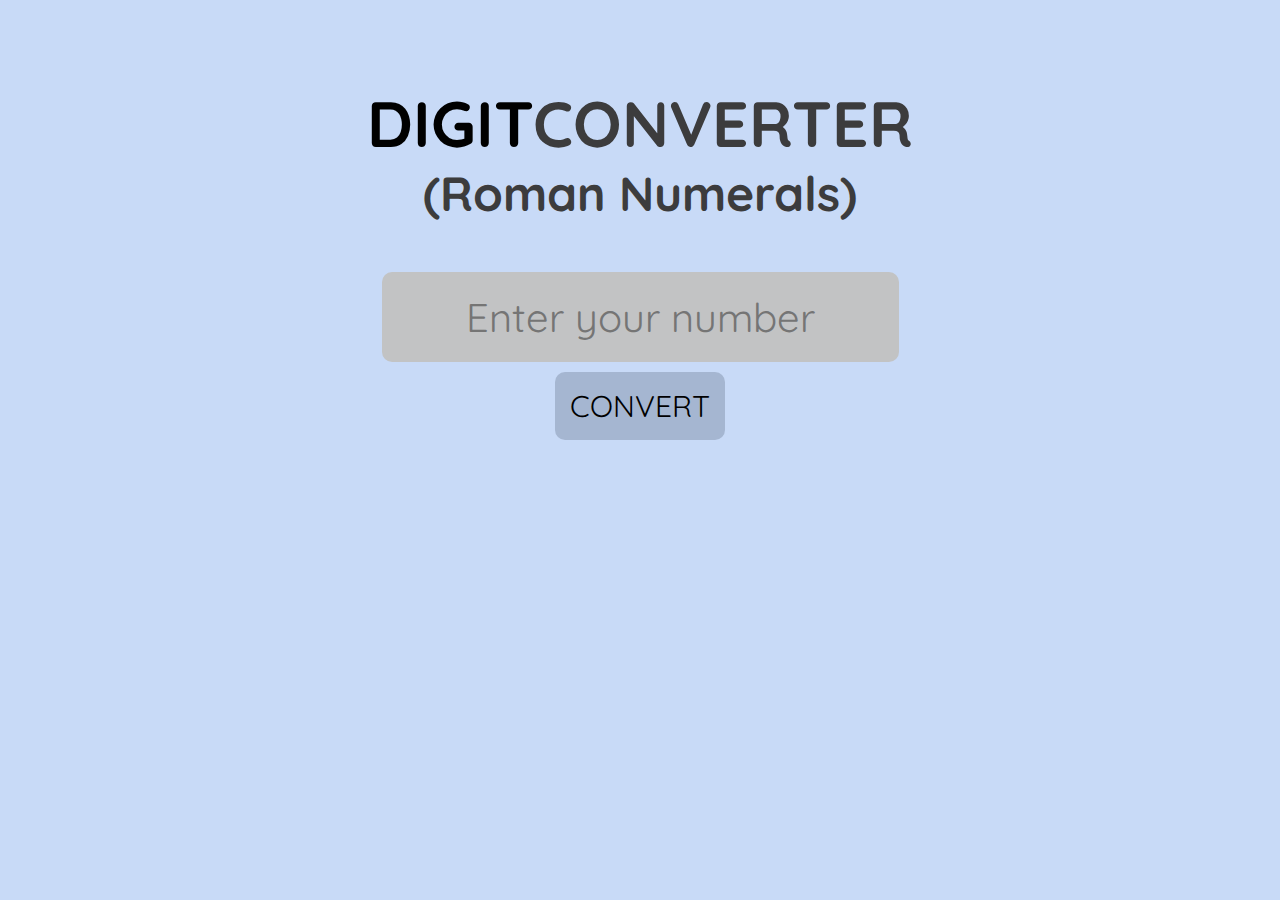
==== index.html @ b941a9ea "fixed bg color bug" ====
<!DOCTYPE html>
<html lang="en">
  <head>
    <meta charset="utf-8"/>
    <title>Digit Converter</title>
    <link href="styles/style.css" type="text/css" rel="stylesheet" />
    <link href="https://fonts.googleapis.com/css?family=Quicksand" rel="stylesheet">
    <script src="https://ajax.googleapis.com/ajax/libs/jquery/3.2.1/jquery.min.js"></script>
  </head>
  <body>
    <div class="container">
      <h1 id="digitconverter"><span class="digit">DIGIT</span>CONVERTER</h1><br/>
      <h2 id="subhead">(Roman Numerals)</h2>
      <input type="number" placeholder="Enter your number" min=0 id="mainInput" />
      <button id="convertButton">CONVERT</button>
    </div>
    <div id="displayDiv"></div>

    <script src="js/main.js"></script>
  </body>
</html>
---- styles/style.css ----
* {
  font-family: 'Quicksand', sans-serif;
}

/***************************************
***** BUG: FIX BACKGROUND COLOUR *******
****************************************/

@media screen and (min-width: 768px){

  body {
    background-color: #c8daf7;
  }
  .container {
    background-color: #c8daf7;
    margin-top: 40px;
    height: 400px;
    display: flex;
    flex-direction: column;
    justify-content: space-between;
    align-items: center;
  }

  #digitconverter {
    font-size: 64px;
    color: #3c3c3d;
    text-align: center;
    margin-bottom: 0;
  }
    .digit {
      color: black;
    }
  #subhead {
    font-size: 48px;
    color: #3c3c3d;
    margin-top: -40px;
  }

  #displayDiv {
    margin-top: 30px;
    text-align: center;
    font-size: 40px;
    /*
    background-color: #c2c3c4;
    border-radius: 10px;
    border: none;
    */
  }

  #mainInput {
    background-color: #c2c3c4;
    padding: 20px;
    text-align: center;
    border-radius: 10px;
    border: none;
    font-size: 40px;
  }

  #convertButton {
    padding: 15px;
    background-color: #a5b6d1;
    border-radius: 10px;
    border: none;
    font-size: 30px;
  }
}

@media only screen and (max-width: 767px) and (min-width: 480px){

  body {
    background-color: #c8daf7;
  }

  .container {
    margin-top: 30px;
    height: 350px;
    display: flex;
    flex-direction: column;
    justify-content: space-between;
    align-items: center;
  }

  #digitconverter {
    font-size: 42px;
    color: #3c3c3d;
    text-align: center;
    margin-bottom: 0;
  }
    .digit {
      color: black;
    }
  #subhead {
    font-size: 36px;
    color: #3c3c3d;
    margin-top: -32px;
  }

  #displayDiv {
    margin-top: 20px;
    text-align: center;
    font-size: 30px;
  }

  #mainInput {
    background-color: #c2c3c4;
    padding: 15px;
    text-align: center;
    border-radius: 5px;
    border: none;
    font-size: 30px;
  }

  #convertButton {
    padding: 10px;
    background-color: #a5b6d1;
    border-radius: 5px;
    border: none;
    font-size: 24px;
  }
}

@media only screen and (max-width: 479px){

  body {
    background-color: #c8daf7;
  }

  .container {
    margin-top: 20px;
    height: 300px;
    display: flex;
    flex-direction: column;
    justify-content: space-between;
    align-items: center;
  }

  #digitconverter {
    font-size: 32px;
    color: #3c3c3d;
    text-align: center;
    margin-bottom: 0;
  }
    .digit {
      color: black;
    }
  #subhead {
    font-size: 24px;
    color: #3c3c3d;
    margin-top: -30px;
  }

  #displayDiv {
    margin-top: 15px;
    text-align: center;
    font-size: 24px;
  }

  #mainInput {
    background-color: #c2c3c4;
    padding: 5px;
    text-align: center;
    border-radius: 5px;
    border: none;
    font-size: 24px;
  }

  #convertButton {
    padding: 10px;
    background-color: #a5b6d1;
    border-radius: 5px;
    border: none;
    font-size: 20px;
  }
}

input[type='number'] {
  -moz-appearance:textfield;
}
input[type='number']::-webkit-outer-spin-button,
input[type='number']::-webkit-inner-spin-button {
  -webkit-appearance: none;
  margin: 0;
}


#convertButton:hover {
  background-color: #7f8a9b;
}
#convertButton:active {
  background-color: #616b7a;
}
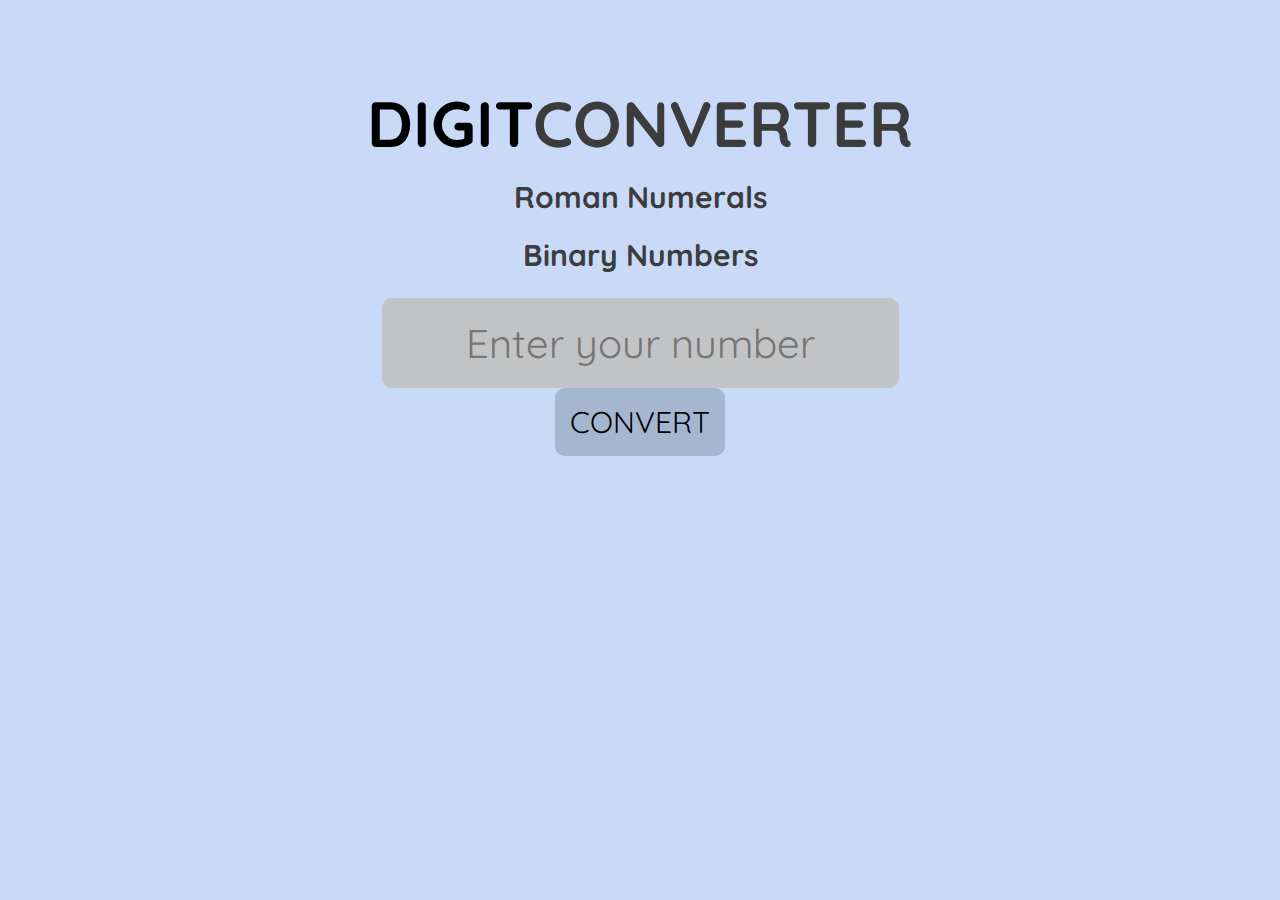
==== commit 401ca512: "making links" ====
--- a/index.html
+++ b/index.html
@@ -10,7 +10,12 @@
   <body>
     <div class="container">
       <h1 id="digitconverter"><span class="digit">DIGIT</span>CONVERTER</h1><br/>
-      <h2 id="subhead">(Roman Numerals)</h2>
+        <a href="#" id="romanNumerals">
+          <h2>Roman Numerals</h2>
+        </a>
+        <a href="binary/index.html" id="binaryNumbers">
+          <h2>Binary Numbers</h2>
+        </a>
       <input type="number" placeholder="Enter your number" min=0 id="mainInput" />
       <button id="convertButton">CONVERT</button>
     </div>
--- a/styles/style.css
+++ b/styles/style.css
@@ -1,10 +1,6 @@
 * {
   font-family: 'Quicksand', sans-serif;
 }
-
-/***************************************
-***** BUG: FIX BACKGROUND COLOUR *******
-****************************************/
 
 @media screen and (min-width: 768px){
 
@@ -30,10 +26,20 @@
     .digit {
       color: black;
     }
-  #subhead {
-    font-size: 48px;
-    color: #3c3c3d;
-    margin-top: -40px;
+
+  #romanNumerals {
+    text-decoration: none !important;
+    text-align: center;
+    font-size: 20px;
+    color: #3c3c3d;
+    margin-top: -30px;
+  }
+  #binaryNumbers {
+    text-decoration: none !important;
+    text-align: center;
+    font-size: 20px;
+    color: #3c3c3d;
+    margin-top: -30px;
   }
 
   #displayDiv {
@@ -126,7 +132,7 @@
   }
 
   .container {
-    margin-top: 20px;
+    margin-top: 50px;
     height: 300px;
     display: flex;
     flex-direction: column;
@@ -143,10 +149,19 @@
     .digit {
       color: black;
     }
-  #subhead {
-    font-size: 24px;
-    color: #3c3c3d;
-    margin-top: -30px;
+
+  #romanNumerals {
+    text-align: center;
+    font-size: 20px;
+    color: green;
+    margin-top: -30px;
+  }
+  #binaryNumbers {
+    text-align: center;
+    font-size: 20px;
+    color: #3c3c3d;
+    margin-top: -30px;
+    text-decoration: none !important;
   }
 
   #displayDiv {
@@ -182,7 +197,6 @@
   margin: 0;
 }
 
-
 #convertButton:hover {
   background-color: #7f8a9b;
 }
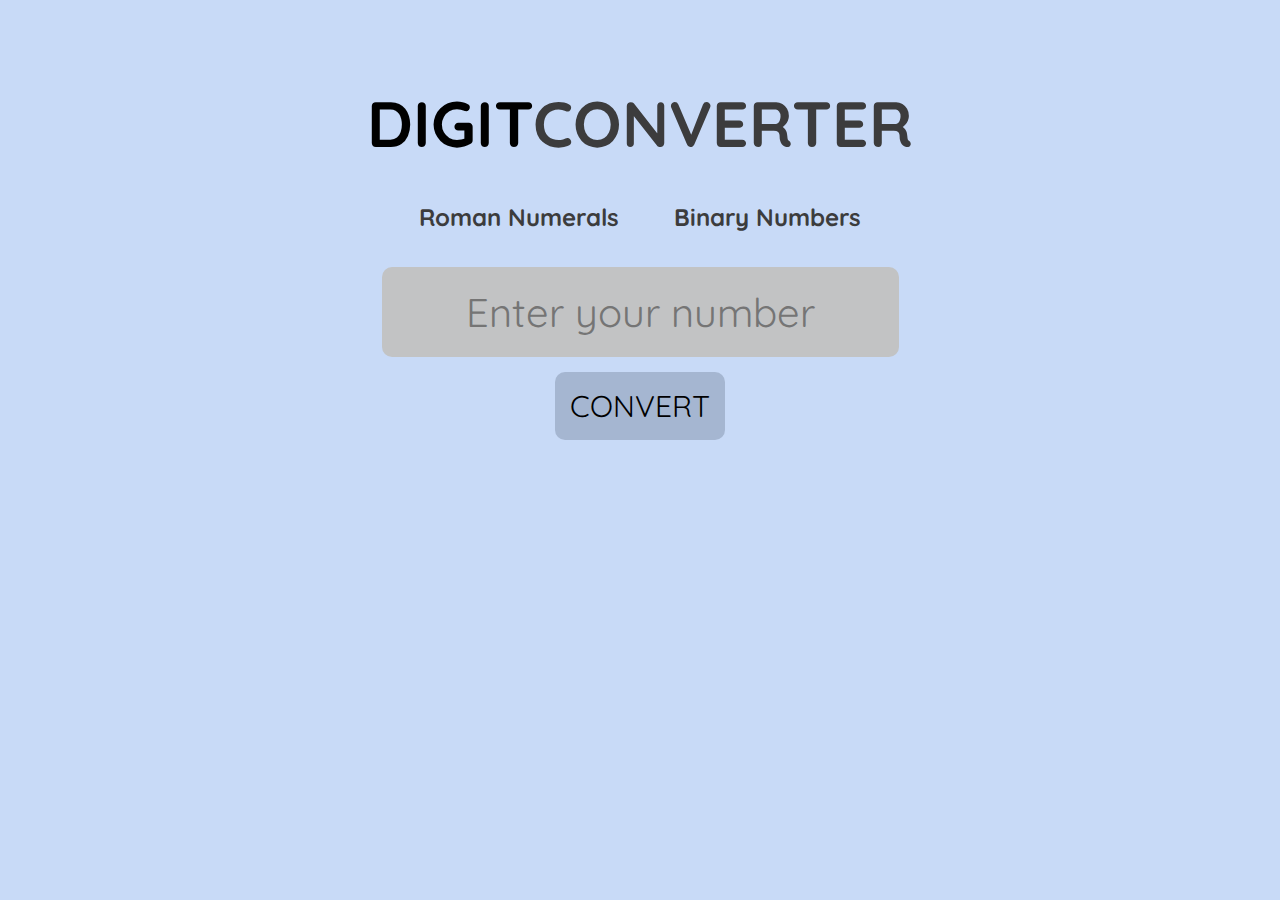
==== commit 95fdf171: "made flexbox" ====
--- a/index.html
+++ b/index.html
@@ -10,12 +10,14 @@
   <body>
     <div class="container">
       <h1 id="digitconverter"><span class="digit">DIGIT</span>CONVERTER</h1><br/>
+      <div id="menu">
         <a href="#" id="romanNumerals">
           <h2>Roman Numerals</h2>
         </a>
         <a href="binary/index.html" id="binaryNumbers">
           <h2>Binary Numbers</h2>
         </a>
+      </div>
       <input type="number" placeholder="Enter your number" min=0 id="mainInput" />
       <button id="convertButton">CONVERT</button>
     </div>
--- a/styles/style.css
+++ b/styles/style.css
@@ -27,17 +27,25 @@
       color: black;
     }
 
+  #menu {
+    width: 35%;
+    display: flex;
+    flex-direction: row;
+    flex-wrap: nowrap;
+    justify-content: space-between;
+  }
+
   #romanNumerals {
     text-decoration: none !important;
     text-align: center;
-    font-size: 20px;
+    font-size: 16px;
     color: #3c3c3d;
     margin-top: -30px;
   }
   #binaryNumbers {
     text-decoration: none !important;
     text-align: center;
-    font-size: 20px;
+    font-size: 16px;
     color: #3c3c3d;
     margin-top: -30px;
   }
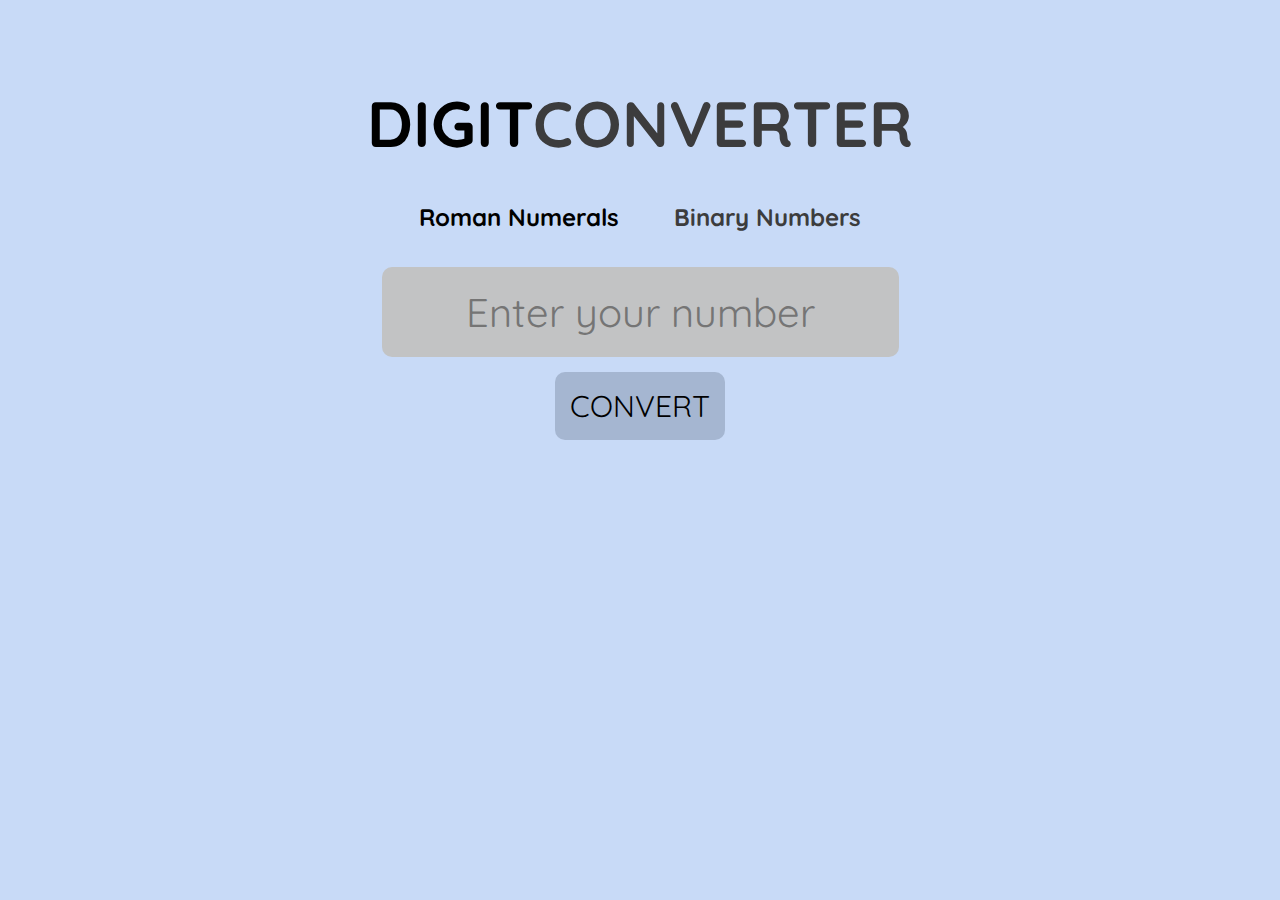
==== commit 25eaa002: "styles for links" ====
--- a/index.html
+++ b/index.html
@@ -4,6 +4,7 @@
     <meta charset="utf-8"/>
     <title>Digit Converter</title>
     <link href="styles/style.css" type="text/css" rel="stylesheet" />
+    <link href="styles/roman.css" type="text/css" rel="stylesheet" />
     <link href="https://fonts.googleapis.com/css?family=Quicksand" rel="stylesheet">
     <script src="https://ajax.googleapis.com/ajax/libs/jquery/3.2.1/jquery.min.js"></script>
   </head>
@@ -14,7 +15,7 @@
         <a href="#" id="romanNumerals">
           <h2>Roman Numerals</h2>
         </a>
-        <a href="binary/index.html" id="binaryNumbers">
+        <a href="binary.html" id="binaryNumbers">
           <h2>Binary Numbers</h2>
         </a>
       </div>
--- a/styles/style.css
+++ b/styles/style.css
@@ -39,14 +39,13 @@
     text-decoration: none !important;
     text-align: center;
     font-size: 16px;
-    color: #3c3c3d;
-    margin-top: -30px;
-  }
+    margin-top: -30px;
+  }
+  
   #binaryNumbers {
     text-decoration: none !important;
     text-align: center;
     font-size: 16px;
-    color: #3c3c3d;
     margin-top: -30px;
   }
 
@@ -54,11 +53,6 @@
     margin-top: 30px;
     text-align: center;
     font-size: 40px;
-    /*
-    background-color: #c2c3c4;
-    border-radius: 10px;
-    border: none;
-    */
   }
 
   #mainInput {
@@ -211,3 +205,7 @@
 #convertButton:active {
   background-color: #616b7a;
 }
+
+a:hover {
+  color: black;
+}
--- a/styles/roman.css
+++ b/styles/roman.css
@@ -0,0 +1,6 @@
+#romanNumerals {
+  color: black;
+}
+#binaryNumbers {
+  color: #3c3c3d;
+}
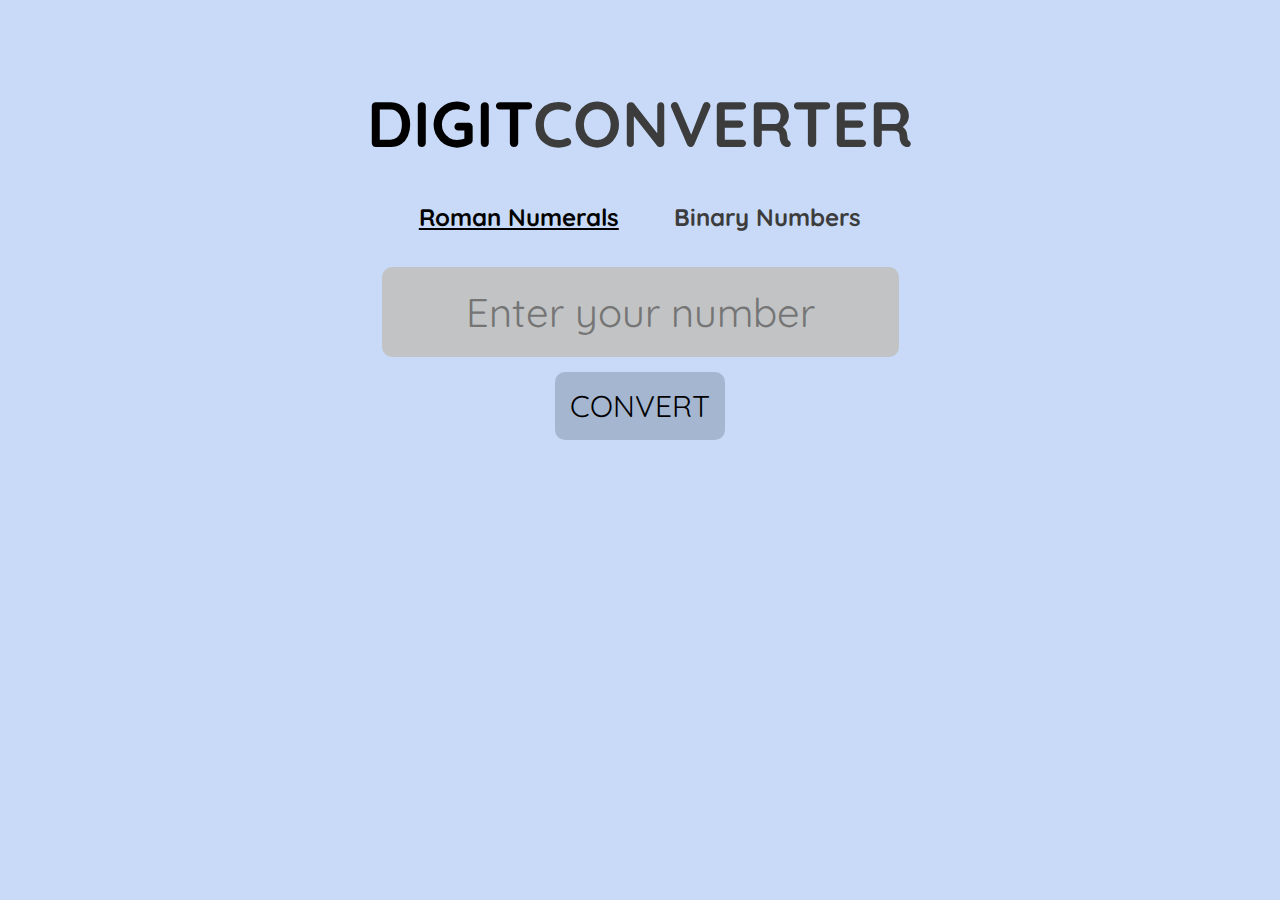
==== commit 81cae735: "condensed media queries" ====
--- a/index.html
+++ b/index.html
@@ -13,7 +13,7 @@
       <h1 id="digitconverter"><span class="digit">DIGIT</span>CONVERTER</h1><br/>
       <div id="menu">
         <a href="#" id="romanNumerals">
-          <h2>Roman Numerals</h2>
+          <h2 class="current">Roman Numerals</h2>
         </a>
         <a href="binary.html" id="binaryNumbers">
           <h2>Binary Numbers</h2>
--- a/styles/style.css
+++ b/styles/style.css
@@ -2,199 +2,15 @@
   font-family: 'Quicksand', sans-serif;
 }
 
-@media screen and (min-width: 768px){
-
-  body {
-    background-color: #c8daf7;
-  }
-  .container {
-    background-color: #c8daf7;
-    margin-top: 40px;
-    height: 400px;
-    display: flex;
-    flex-direction: column;
-    justify-content: space-between;
-    align-items: center;
-  }
-
-  #digitconverter {
-    font-size: 64px;
-    color: #3c3c3d;
-    text-align: center;
-    margin-bottom: 0;
-  }
-    .digit {
-      color: black;
-    }
-
-  #menu {
-    width: 35%;
-    display: flex;
-    flex-direction: row;
-    flex-wrap: nowrap;
-    justify-content: space-between;
-  }
-
-  #romanNumerals {
-    text-decoration: none !important;
-    text-align: center;
-    font-size: 16px;
-    margin-top: -30px;
-  }
-  
-  #binaryNumbers {
-    text-decoration: none !important;
-    text-align: center;
-    font-size: 16px;
-    margin-top: -30px;
-  }
-
-  #displayDiv {
-    margin-top: 30px;
-    text-align: center;
-    font-size: 40px;
-  }
-
-  #mainInput {
-    background-color: #c2c3c4;
-    padding: 20px;
-    text-align: center;
-    border-radius: 10px;
-    border: none;
-    font-size: 40px;
-  }
-
-  #convertButton {
-    padding: 15px;
-    background-color: #a5b6d1;
-    border-radius: 10px;
-    border: none;
-    font-size: 30px;
-  }
-}
-
-@media only screen and (max-width: 767px) and (min-width: 480px){
-
-  body {
-    background-color: #c8daf7;
-  }
-
-  .container {
-    margin-top: 30px;
-    height: 350px;
-    display: flex;
-    flex-direction: column;
-    justify-content: space-between;
-    align-items: center;
-  }
-
-  #digitconverter {
-    font-size: 42px;
-    color: #3c3c3d;
-    text-align: center;
-    margin-bottom: 0;
-  }
-    .digit {
-      color: black;
-    }
-  #subhead {
-    font-size: 36px;
-    color: #3c3c3d;
-    margin-top: -32px;
-  }
-
-  #displayDiv {
-    margin-top: 20px;
-    text-align: center;
-    font-size: 30px;
-  }
-
-  #mainInput {
-    background-color: #c2c3c4;
-    padding: 15px;
-    text-align: center;
-    border-radius: 5px;
-    border: none;
-    font-size: 30px;
-  }
-
-  #convertButton {
-    padding: 10px;
-    background-color: #a5b6d1;
-    border-radius: 5px;
-    border: none;
-    font-size: 24px;
-  }
-}
-
-@media only screen and (max-width: 479px){
-
-  body {
-    background-color: #c8daf7;
-  }
-
-  .container {
-    margin-top: 50px;
-    height: 300px;
-    display: flex;
-    flex-direction: column;
-    justify-content: space-between;
-    align-items: center;
-  }
-
-  #digitconverter {
-    font-size: 32px;
-    color: #3c3c3d;
-    text-align: center;
-    margin-bottom: 0;
-  }
-    .digit {
-      color: black;
-    }
-
-  #romanNumerals {
-    text-align: center;
-    font-size: 20px;
-    color: green;
-    margin-top: -30px;
-  }
-  #binaryNumbers {
-    text-align: center;
-    font-size: 20px;
-    color: #3c3c3d;
-    margin-top: -30px;
-    text-decoration: none !important;
-  }
-
-  #displayDiv {
-    margin-top: 15px;
-    text-align: center;
-    font-size: 24px;
-  }
-
-  #mainInput {
-    background-color: #c2c3c4;
-    padding: 5px;
-    text-align: center;
-    border-radius: 5px;
-    border: none;
-    font-size: 24px;
-  }
-
-  #convertButton {
-    padding: 10px;
-    background-color: #a5b6d1;
-    border-radius: 5px;
-    border: none;
-    font-size: 20px;
-  }
+body {
+  background-color: #c8daf7;
 }
 
 input[type='number'] {
-  -moz-appearance:textfield;
+  -moz-appearance: textfield;
 }
-input[type='number']::-webkit-outer-spin-button,
-input[type='number']::-webkit-inner-spin-button {
+
+input[type='number']::-webkit-outer-spin-button, input[type='number']::-webkit-inner-spin-button {
   -webkit-appearance: none;
   margin: 0;
 }
@@ -202,6 +18,7 @@
 #convertButton:hover {
   background-color: #7f8a9b;
 }
+
 #convertButton:active {
   background-color: #616b7a;
 }
@@ -209,3 +26,166 @@
 a:hover {
   color: black;
 }
+
+.current {
+  color: black;
+  text-decoration: underline;
+}
+
+.digit {
+  color: black;
+}
+
+.container {
+  display: flex;
+  flex-direction: column;
+  justify-content: space-between;
+  align-items: center;
+}
+
+#digitconverter {
+  color: #3c3c3d;
+  text-align: center;
+  margin-bottom: 0;
+}
+
+#menu {
+  display: flex;
+  flex-direction: row;
+  flex-wrap: nowrap;
+  justify-content: space-between;
+}
+
+#romanNumerals {
+  text-decoration: none;
+  text-align: center;
+}
+
+#binaryNumbers {
+  text-decoration: none;
+  text-align: center;
+}
+
+#displayDiv {
+  text-align: center;
+}
+
+#mainInput {
+  background-color: #c2c3c4;
+  text-align: center;
+  border: none;
+}
+
+#convertButton {
+  background-color: #a5b6d1;
+  border: none;
+}
+
+/*
+  MEDIA QUERIES
+*/
+
+@media screen and (min-width: 768px) {
+  .container {
+    margin-top: 40px;
+    height: 400px;
+  }
+  #digitconverter {
+    font-size: 64px;
+  }
+  #menu {
+    width: 35%;
+  }
+  #romanNumerals {
+    font-size: 16px;
+    margin-top: -30px;
+  }
+  #binaryNumbers {
+    font-size: 16px;
+    margin-top: -30px;
+  }
+  #displayDiv {
+    margin-top: 30px;
+    font-size: 40px;
+  }
+  #mainInput {
+    padding: 20px;
+    border-radius: 10px;
+    font-size: 40px;
+  }
+  #convertButton {
+    padding: 15px;
+    border-radius: 10px;
+    font-size: 30px;
+  }
+}
+
+@media only screen and (max-width: 767px) and (min-width: 480px) {
+  .container {
+    margin-top: 30px;
+    height: 350px;
+  }
+  #digitconverter {
+    font-size: 56px;
+  }
+  #menu {
+    width: 60%;
+  }
+  #romanNumerals {
+    font-size: 14px;
+    margin-top: -30px;
+  }
+  #binaryNumbers {
+    font-size: 14px;
+    margin-top: -30px;
+  }
+  #displayDiv {
+    margin-top: 20px;
+    font-size: 30px;
+  }
+  #mainInput {
+    padding: 15px;
+    border-radius: 5px;
+    font-size: 30px;
+  }
+  #convertButton {
+    padding: 10px;
+    border-radius: 5px;
+    font-size: 24px;
+  }
+}
+
+@media only screen and (max-width: 479px) {
+  .container {
+    margin-top: 50px;
+    height: 300px;
+  }
+  #digitconverter {
+    font-size: 32px;
+  }
+  #menu {
+    width: 90%;
+  }
+  #romanNumerals {
+    font-size: 14px;
+    margin-top: -30px;
+  }
+  #binaryNumbers {
+    font-size: 14px;
+    margin-top: -30px;
+  }
+  #displayDiv {
+    margin-top: 15px;
+    font-size: 24px;
+  }
+  #mainInput {
+    padding: 5px;
+    border-radius: 5px;
+    font-size: 24px;
+  }
+  #convertButton {
+    padding: 10px;
+    border-radius: 5px;
+    font-size: 20px;
+  }
+}
--- a/styles/roman.css
+++ b/styles/roman.css
@@ -1,6 +1,7 @@
 #romanNumerals {
   color: black;
 }
+
 #binaryNumbers {
   color: #3c3c3d;
 }
